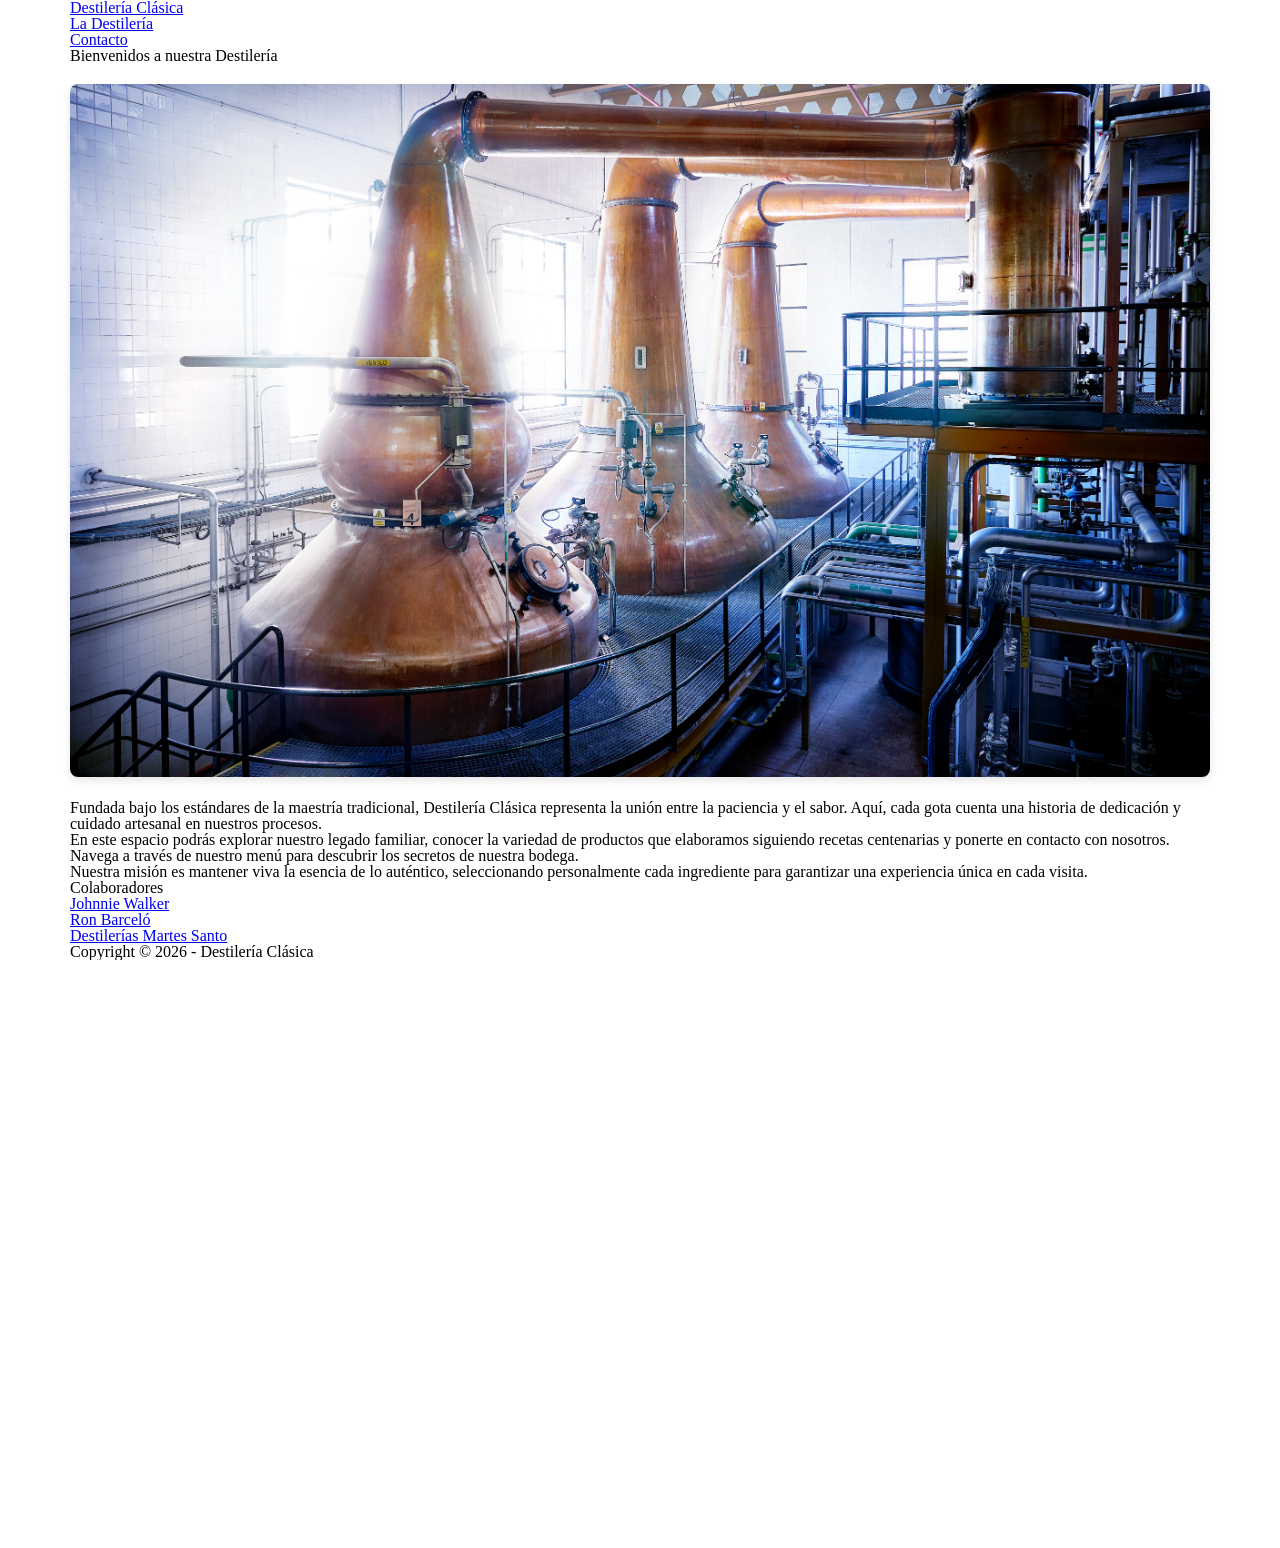
==== index.html @ c4a4ce18 "orden" ====
<!DOCTYPE HTML>
<html lang="es">
<head>
    <meta charset="utf-8">
    <title>Destilería Clásica</title>
    <link rel="icon" type="image/png" href="images/favicon.png">
    <link href="https://fonts.googleapis.com/css?family=Source+Sans+Pro:300,300italic,600%7CSource+Code+Pro" rel="stylesheet">

    <!-- Scripts -->
    <script src="https://code.jquery.com/jquery-1.10.1.min.js"></script>
    <script src="js/jquery.dropotron.min.js"></script>
    <script src="js/skel.min.js"></script>

    <script>
    skel.init({
        prefix: 'css/style',
        preloadStyleSheets: true,
        resetCSS: true,
        boxModel: 'border',
        grid: { gutters: 30 },
        breakpoints: {
            wide: { range: '1200-', containers: 1140, grid: { gutters: 50 } },
            narrow: { range: '481-1199', containers: 960 },
            mobile: { range: '-480', containers: 'fluid', lockViewport: true, grid: { collapse: true } }
        }
    });

    $(function() {
        $('#main-nav > ul').dropotron({ offsetY: -10 });
    });
    </script>
</head>
<body>
    <!-- Header con menú -->
    <header id="header_container">
        <div class="container">
            <div id="header" class="row">
                <div class="12u">
                    <h1><a href="index.html">Destilería Clásica</a></h1>
                    <nav id="main-nav">
                        <ul>
                            <li>
                                <a href="#">La Destilería</a>
                                <ul>
                                    <li><a href="apage.html">Historia</a></li>
                                    <li><a href="anotherpage.html">Productos</a></li>
                                </ul>
                            </li>
                            <li><a href="contacto.html">Contacto</a></li>
                        </ul>
                    </nav>
                </div>
            </div>
        </div>
    </header>

    <!-- Contenido principal -->
    <div id="site_content">
        <div class="container">
            <section class="12u">
                <h2>Bienvenidos a nuestra Destilería</h2>

                <div style="text-align: center; margin: 20px 0;">
                    <img src="images/destileria.jpg" alt="Nuestra Destilería" style="max-width: 100%; height: auto; border-radius: 8px; box-shadow: 0 4px 8px rgba(0,0,0,0.1);">
                </div>

                <p>Fundada bajo los estándares de la maestría tradicional, <strong>Destilería Clásica</strong> representa la unión entre la paciencia y el sabor. Aquí, cada gota cuenta una historia de dedicación y cuidado artesanal en nuestros procesos.</p>
                
                <p>En este espacio podrás explorar nuestro legado familiar, conocer la variedad de productos que elaboramos siguiendo recetas centenarias y ponerte en contacto con nosotros. Navega a través de nuestro menú para descubrir los secretos de nuestra bodega.</p>
                
                <p>Nuestra misión es mantener viva la esencia de lo auténtico, seleccionando personalmente cada ingrediente para garantizar una experiencia única en cada visita.</p>

                <h3>Colaboradores</h3>
                <ol>
                    <li><a href="https://www.johnniewalker.com/es-es" target="_blank" rel="noopener noreferrer">Johnnie Walker</a></li>
                    <li><a href="https://ronbarcelo.com/" target="_blank" rel="noopener noreferrer">Ron Barceló</a></li>
                    <li><a href="https://destileriasmartessanto.com/" target="_blank" rel="noopener noreferrer">Destilerías Martes Santo</a></li>
                </ol>
            </section>
        </div>
    </div>

    <!-- Footer -->
    <footer id="footer_container">
        <div class="container">
            <p>Copyright &copy; 2026 - Destilería Clásica</p>
        </div>
    </footer>
</body>
</html>
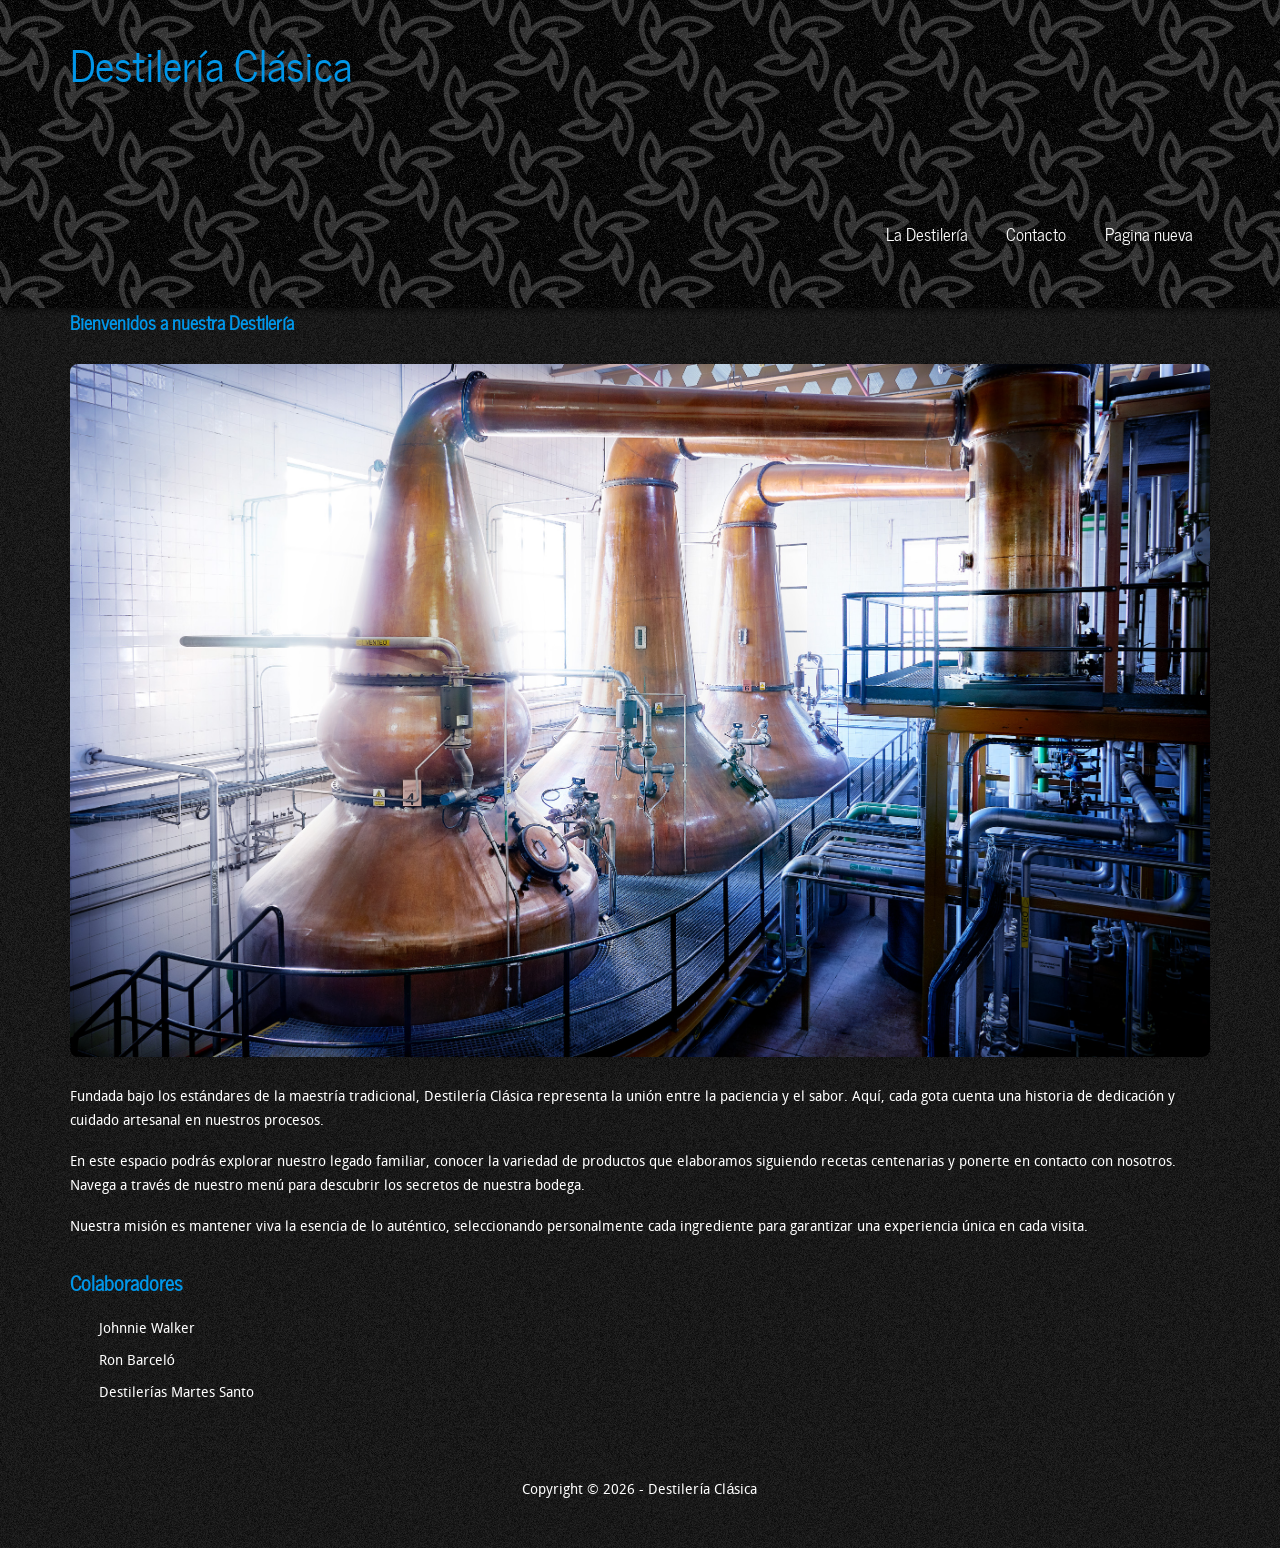
==== commit 358f04b1: "index enlace" ====
--- a/index.html
+++ b/index.html
@@ -47,6 +47,7 @@
                                 </ul>
                             </li>
                             <li><a href="contacto.html">Contacto</a></li>
+                            <li><a href="paginanueva.html">Pagina nueva</a></li>
                         </ul>
                     </nav>
                 </div>
@@ -87,4 +88,4 @@
         </div>
     </footer>
 </body>
-</html>+</html>
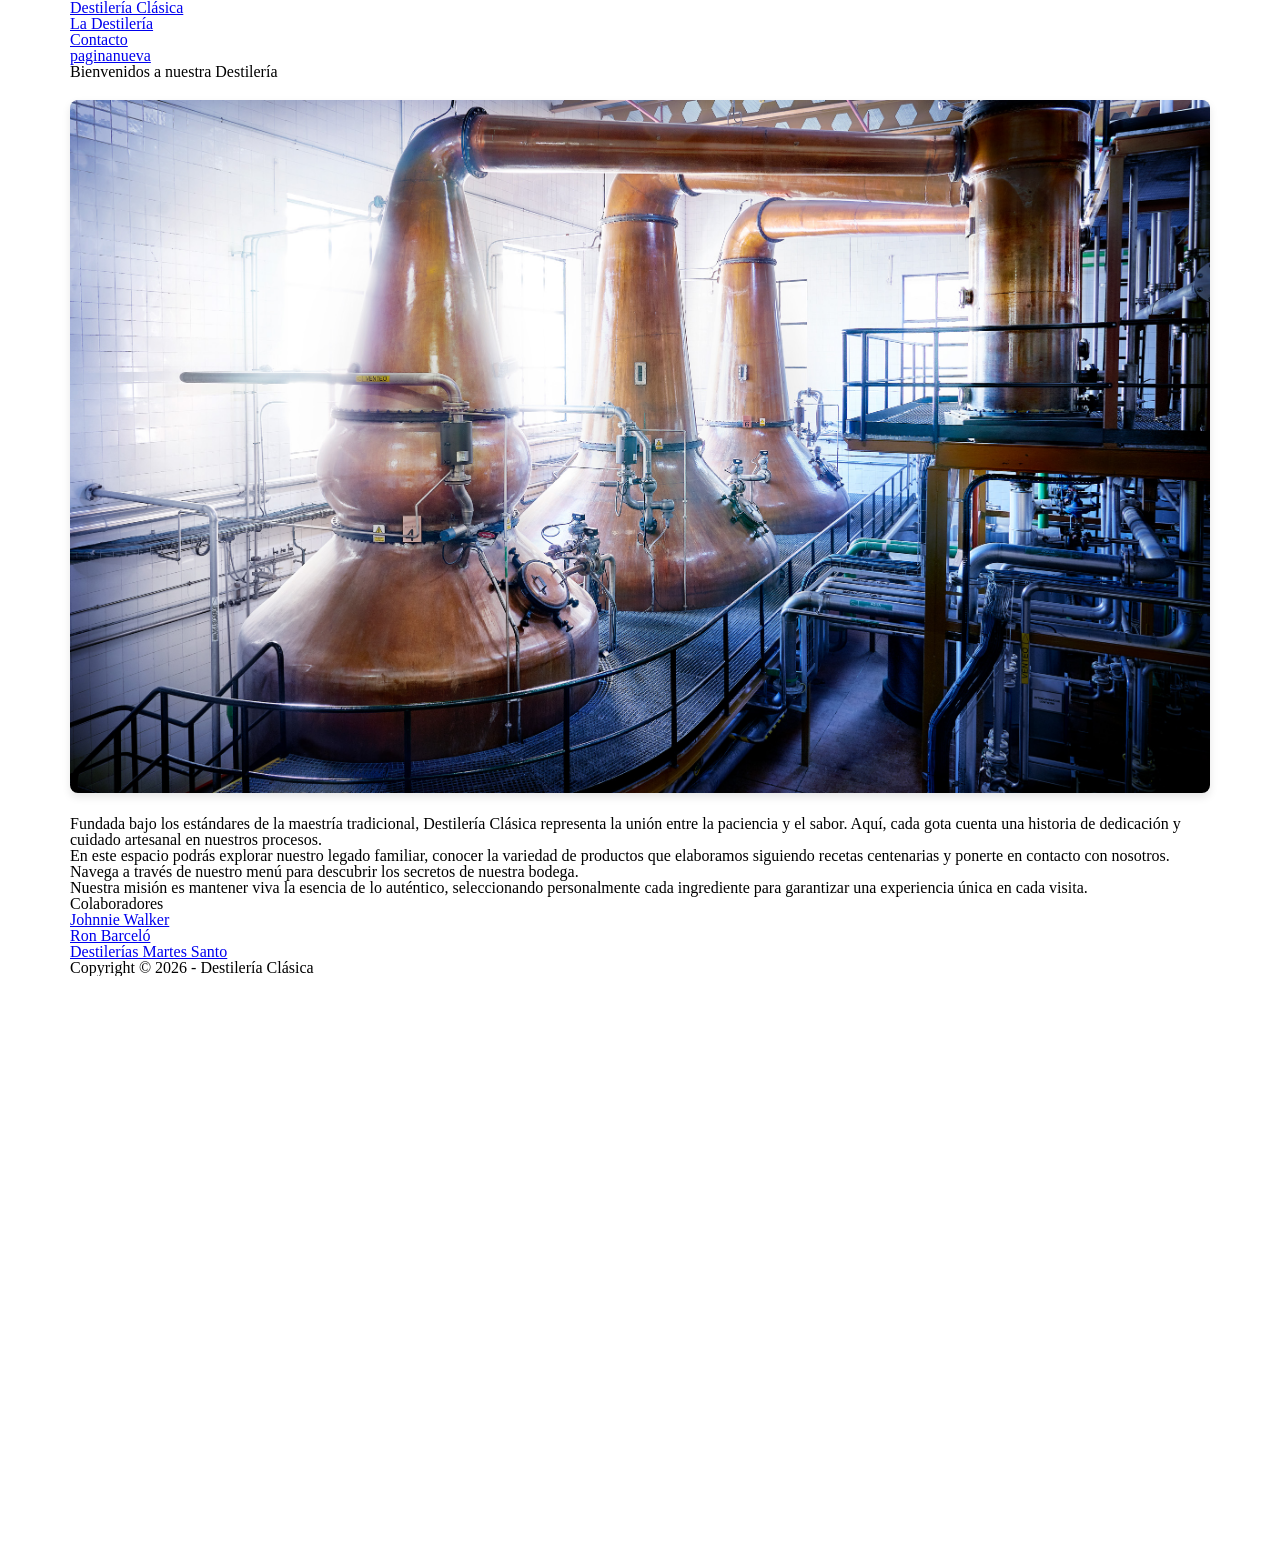
==== commit cb5d9cd8: "index examen" ====
--- a/index.html
+++ b/index.html
@@ -47,7 +47,7 @@
                                 </ul>
                             </li>
                             <li><a href="contacto.html">Contacto</a></li>
-                            <li><a href="paginanueva.html">Pagina nueva</a></li>
+                              <li><a href="paginanueva.html">paginanueva</a></li>
                         </ul>
                     </nav>
                 </div>
